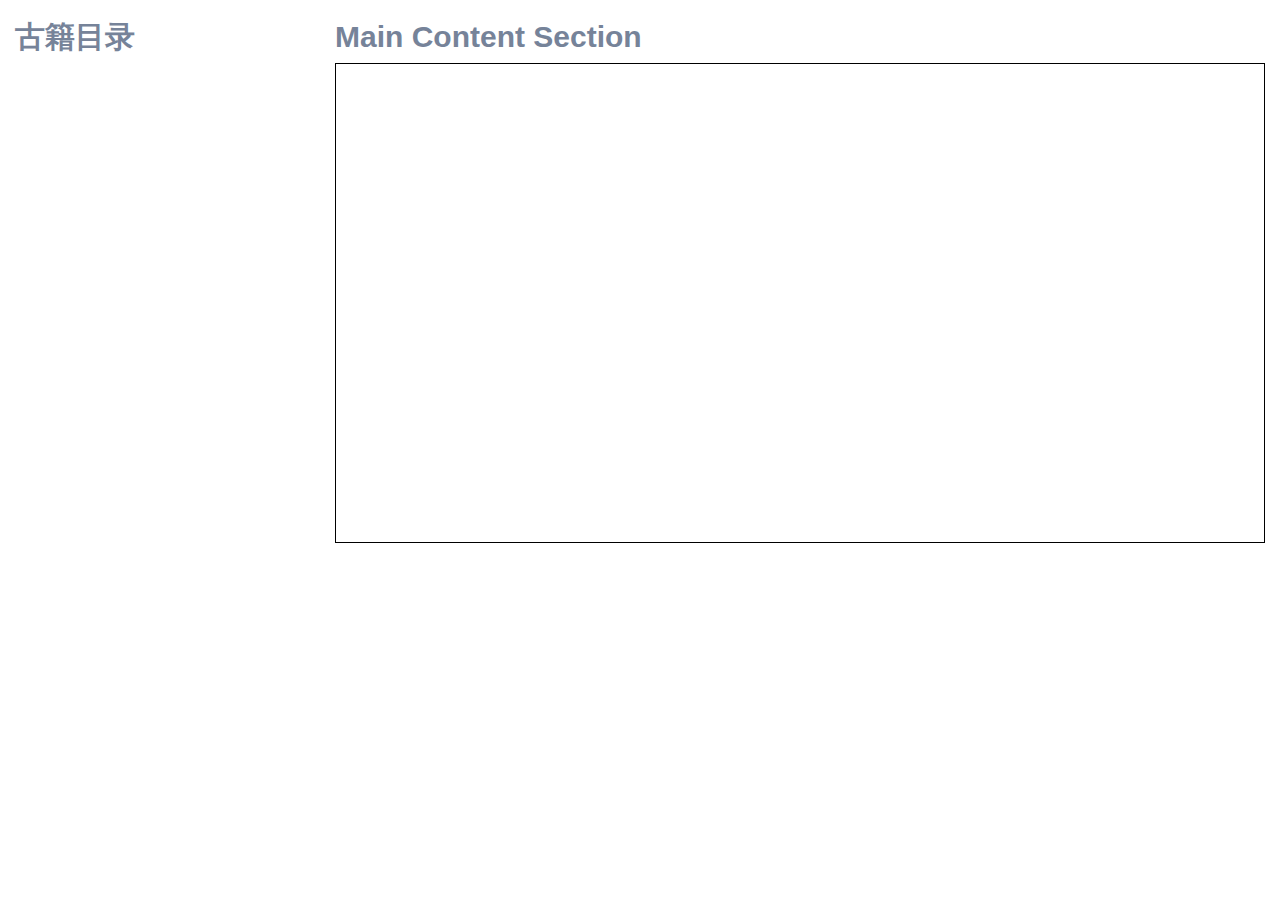
==== src/main/resources/META-INF/resources/reader.html @ 664ab141 "init" ====
<!DOCTYPE html PUBLIC "-//W3C//DTD XHTML 1.0 Transitional//EN"
        "http://www.w3.org/TR/xhtml1/DTD/xhtml1-transitional.dtd">
<html xmlns="http://www.w3.org/1999/xhtml">
<head>
    <meta http-equiv="Content-Type" content="text/html; charset=utf-8"/>
    <meta name="Author" contect="http://www.webqin.net">
    <title>中医</title>
    <link type="text/css" href="css/css.css" rel="stylesheet"/>
    <link rel="stylesheet" href="css/font-awesome.min.css">
    <link href="css/bootstrap.min.css" rel="stylesheet">
    <link href="css/plugins/sweetalert/sweetalert.css" rel="stylesheet">
    <link href="css/plugins/treeview/bootstrap-treeview.css" rel="stylesheet">
    <script src="js/jquery.min.js"></script>
    <script src="js/bootstrap.min.js"></script>
    <script src="js/plugins/sweetalert/sweetalert.min.js"></script>
    <script src="js/plugins/treeview/bootstrap-treeview.js"></script>
    <script type="text/javascript" src="js/js.js"></script>
    <style type="text/css">
        #frameContent{
            /*width:500px;                                      !*调整显示区的宽*!*/
            height:480px;                                     /*调整显示区的高*/
            font-size:14px;
            line-height:20px;
            border:1px solid #000000;
            overflow-pageINdex:hidden;
            overflow-y:hidden;
            word-break:break-all;
        }
        a{
            font-size:12px;
            color:#000000;
            text-decoration:underline;
        }
        a:hover{
            font-size:12px;
            color:#CC0000;
            text-decoration:underline;
        }
    </style>
</head>

<body>
<div class="row-fluid">

    <div class="col-md-3">
        <h2>古籍目录</h2>
        <div id="tree"></div>
    </div>
    <div class="col-md-9">
        <h2 id="desc">Main Content Section</h2>

        <div id="pages" style="font-size:12px;"></div>
        <div id="frameContent"></div>

    </div>
</div>
</body>
<script src="js/common.js"></script>
<script src="reader.js"></script>
</html>
---- src/main/resources/META-INF/resources/css/css.css ----
@charset "utf-8";
/* CSS Document */
html, body, div, span, applet, object, iframe, h1, h2, h3, h4, h5, h6, p, blockquote, pre, a, abbr, acronym, address, big, cite, code, del, dfn, em, img, ins, kbd, q, s, samp, small, strike, strong, sub, sup, tt, var, b, u, i, center, dl, dt, dd, ol, ul, li, fieldset, form, label, legend, table, caption, tbody, tfoot, thead, tr, th, td, article, aside, canvas, details, embed, figure, figcaption, footer, header, hgroup, menu, nav, output, ruby, section, summary, time, mark, audio, video, select{margin: 0;padding: 0;border: 0;}
table{ border-collapse:collapse;}
body{font-size:12px;color:#333; font-family:"微软雅黑"; overflow-x:hidden;}
.bodybg{ background:url(../images/bodybg.jpg) right 160px no-repeat;}
img,a{border:0; text-decoration:none;}
ol, ul {list-style: none; }
.clears{ clear:both;}
a{color:#333;-webkit-transition: all .3s ease-out;-moz-transition: all .3s ease-out;transition: all .3s ease-out;}
a:hover{color:#F00;-webkit-transition: all .3s ease-out;-moz-transition: all .3s ease-out;transition: all .3s ease-out;}
.width1000{width:1000px;margin:0 auto;}
.fl{float:left;}
.fr{float:right;}
.red{color:#eb2424;}
.height1{height:7px;}
.height2{ height:30px;}
.height3{ height:20px;}
.font14{ font-size:14px;}
.font12{ font-size:12px;}
.alignLeft{ text-align:left;}
.alignCenter{ text-align:center;}
.alignRight{ text-align:right;}
.green{color:#7ABD54;}
.orange{color:#f60;}
.hui{color:#999;}
.purple{color:#642488;}

/*header*/
.headerbg{ width:100%; background:#030406 url(../images/1920-900.jpg) center bottom no-repeat; position:relative;}
.headPosition{ position:absolute;width:100%;height:945px; left:0; bottom:0;}
.headBox{width:1440px; height:945px; position:relative;margin:0 auto; text-align:center;}
.headBox a{ color:#fff;font-size:24px; display:none; }
.headBox div{ text-shadow:2px 2px 5px #000; cursor:pointer;}


/*logo*/
.logo{width:215px; height:80px;padding:30px 0 0 100px; float:left;}
.logo img{width:215px; height:80px;}

/*nav*/
.navFixed{position:fixed; _position:absolute; right:0;top:0; z-index:99; }
.navFixed .nav{float:right;width:387px;padding:15px 0 0 0; overflow:hidden;}
.navFixed .nav.navanimate ul{right:0;-webkit-transition: all .3s ease-out;-moz-transition: all .3s ease-out;transition: all .3s ease-out;}
.navFixed .nav ul{ position:relative;right:-387px;-webkit-transition: all .3s ease-out;-moz-transition: all .3s ease-out;transition: all .3s ease-out;}
.navFixed .nav li{ float:left; text-align:center;width:74px;}
.navFixed .nav li span{ display:inline-block;width:28px; height:33px; line-height:33px;font-size:18px;color:#c20000; font-family:"Times New Roman";}
.navFixed .nav li strong{ display:block;height:35px;line-height:35px;color:#fff; font-weight:400;font-size:14px;}
.navFixed .nav li a:hover span,.nav li.active a span{color:#72d8f6; font-size:18px;}

.navFixed .navClick{float:right;width:37px; height:35px;margin:30px 20px 0 20px; cursor:pointer; background:url(../images/navClick.png) center center no-repeat;-webkit-transition: all .3s ease-out;-moz-transition: all .3s ease-out;transition: all .3s ease-out; -moz-border-radius: 5px; -webkit-border-radius: 5px;border-radius:5px;}
.navFixed .navClick.navClickHover{ background:none;background:url(../images/navClick2.png) center center no-repeat;-webkit-transition: all .3s ease-out;-moz-transition: all .3s ease-out;transition: all .3s ease-out;}

/*hdtx1*/
.headText{ width:100%;text-align:center;color:#FFF; height:180px; position:absolute;bottom:320px;}
.hdtx1{ font-size:36px;text-transform:Uppercase; position:relative;bottom:-50px; opacity:0;text-shadow:5px 2px 6px #000;}
.hdtx2{ font-size:21px;margin:20px 0;position:relative;bottom:-50px; opacity:0;text-shadow:5px 2px 6px #000;}
.hdtx3 a{ display:block;width:117px; height:36px; line-height:36px;color:#fff; font-size:14px; font-family:"Times New Roman"; font-weight:bold;text-transform:Uppercase;border:#fff 2px solid;margin:10px auto;margin-top:20px;}
.hdtx3 a:hover{border:#87b672 2px solid; background:#87b672;color:#fff;}

/*title*/
.title{padding:25px 0; text-align:center;}
.time-axis{width:982px;margin:0 auto; min-height:767px; background:url(../images/zhouxian.png) center top repeat-y;}
.time-axis1{width:982px;margin:0 auto; min-height:767px; background:url(../images/zhouxian1.png) center top repeat-y;}
.time-axis2{width:982px;margin:0 auto; min-height:767px; background:url(../images/zhouxian2.png) center top repeat-y;}
.time-axis3{width:982px;margin:0 auto; min-height:767px; background:url(../images/zhouxian3.png) center top repeat-y;}
.backTop{ width:42px; height:42px; position:absolute;right:50px;bottom:50px; z-index:99;}
.backTop:hover{ opacity:0.6;}

/*新闻 时间轴*/
/*newlist*/
.newbg{ background:#E5E5E5 url(../images/newbg.jpg) center center no-repeat;}
.newlist{ float:left;width:485px; position:relative;margin:20px 0;}
.newbox{ width:310px;}
.newlist .zhou{ position:absolute;right:-10px;top:5px;}
.newlist time{ font-size:16px;color:#c31010; display:block; text-align:right; height:20px; line-height:20px;}
.newlist .newText{ position:relative; font-size:14px; line-height:25px;min-height:50px;}
.newlist .newText .more{ position:absolute;right:0;bottom:3px;}
.newlist .newText .more:hover{ opacity:0.5;}
.newlist.newlist2 .newbox{ float:right;}
.newlist.newlist2{margin:60px 0;}
.newlist.newlist2 .zhou{ position:absolute;right:355px;top:5px;}
.newlist.newlist2 time{ text-align:left;}
.newImgVideo{width:310px;height:173px;margin:5px 0 0 0;}
.newWenzi{padding:10px; background:#fff; font-size:14px;color:#333; line-height:23px;}
.newMore{ height:52px; text-align:center;}
.newMore a{ display:block;width:52px; height:52px; background:url(../images/newmore.png);margin:0 auto;}

/*systemimg 系统集成*/
.systemimg{width:810px; margin:20px auto;}
.systemimg li{ float:left;width:135px; height:135px;margin:0;padding:0; position:relative; z-index:-9; }
.systemimg li.systempos{position:relative; z-index:9;}
.systemimg li img{ position:absolute;width:135px; height:135px;left:0;bottom:0; z-index:10;-webkit-transition: all .3s ease-out;-moz-transition: all .3s ease-out;transition: all .3s ease-out; cursor:pointer;}
.systemimg li:hover{ z-index:10;}
.systemimg li:hover img{width:160px; height:160px; z-index:11;-webkit-transition: all .6s ease-out;-moz-transition: all .3s ease-out;transition: all .3s ease-out;}
.sysMore{ display:block;width:80px; height:20px; text-align:center;line-height:20px; background:#ed6f4a;color:#fff; font-size:12px;-moz-border-radius: 10px; -webkit-border-radius: 10px;border-radius:10px; float:right;margin:10px 0 0 0;}
.sysMore:hover{ background:#f00;color:#fff;}

/*systemBox*/
.systemlist{ display:none;}
.systemBox{width:770px; height:330px;margin:30px auto;}

/* 焦点图 */
.focus{width:517px;height:300px;position:relative; float:left;}
.f426x240{width:517px;height:300px;overflow:hidden;}
.f426x240 img{width:517px;height:300px;}

.rslides{width:100%;position:relative;list-style:none;padding:0}
.rslides_nav{height:51px;width:31px;position:absolute;-webkit-tap-highlight-color:rgba(0,0,0,0);top:50%;left:0;opacity:0.5;text-indent:-9999px;overflow:hidden;text-decoration:none;background:url(../images/i.png) no-repeat 0 -560px;margin-top:-28px;}
.rslides_nav:active{opacity:1.0}
.rslides_nav.next{left:auto;background-position:-31px -560px;right:0}
.rslides_tabs{margin:12px auto;clear:both;text-align:center; display:none;}
.rslides_tabs li{display:inline;float:none;_float:left;*float:left;margin-right:5px}
.rslides_tabs a{text-indent:-9999px;overflow:hidden;-webkit-border-radius:15px;-moz-border-radius:15px;border-radius:15px;background:rgba(0,0,0, .2);background:#DDD;display:inline-block;_display:block;*display:block;width:9px;height:9px}
.rslides_tabs .rslides_here a{background:rgba(0,0,0, .6);background:#390}
.systemText{padding:10px;width:233px;height:280px; overflow-y:scroll; background:#ffb61e; font-size:14px;color:#fff; text-shadow:1px 1px 5px #000;}
.sysxuan{width:800px; margin:10px auto;}
.sysxuan .fl{width:33.33%;}
.sysxuan a{ opacity:0.5;}
.sysxuan a:hover{ opacity:1;}

/*关于媒体*/
.mediaBg{ background:#2b2b2b;}
.midia{width:784px; height:564px;background:url(../images/xianshiping.jpg) left top no-repeat;margin:0 auto;padding:18px 0 0 18px; position:relative;bottom:60px;}
.midia .midiabox{width:756px;}
.midia .midiabox li{float:left;margin:10px 0 0 10px;-webkit-transition: all .6s ease-out;-moz-transition: all .3s ease-out;transition: all .3s ease-out;}
.box1{width:242px; height:113px; background:#0192D5;}
.box2{width:116px; height:113px; background:#00c291}
.midia .midiabox li:hover{ background:#f60;-webkit-transition: all .6s ease-out;-moz-transition: all .3s ease-out;transition: all .3s ease-out;}
.midialist{ display:none;}
.midiaLeft{float:left;width:490px; height:337px; background:#0195d9;margin:10px 0 0 10px;}
.midiaRight{float:left;width:223px;height:317px; overflow-y:scroll;margin:10px 0 0 15px;background:#00abb9; font-size:14px; line-height:20px;padding:10px;color:#fff;}
.medBack{ height:20px; text-align:right;}
.medBack a{ display:inline-block;width:80px; height:20px; background:#019DE5; text-align:center; line-height:20px;color:#fff;margin:10px 27px 0 0;-moz-border-radius: 10px; -webkit-border-radius: 10px;border-radius:10px;}
.medBack a:hover{ background:#f60;}

/*产品系列*/
.product{width:946px;margin:0 auto;}
.protop{}
.protop .fl{width:219px;}
.prosmimg{width:219px; height:159px; position:relative;margin-bottom:20px;}
.prosmimg img{width:219px; height:159px;-moz-border-radius: 28px; -webkit-border-radius: 28px;border-radius:28px; overflow:hidden;}
.prosmimg .prosmbg{ position:absolute;left:0;top:0;width:100%; height:159px; background:url(../images/prosmbg.png) center center; z-index:9; cursor:pointer; display:none;}
.prosmimg:hover .prosmbg{ display:block;}
.proBigImg{ float:left;width:462px; height:335px; background:#28a55d;color:#fff;margin-left:23px;-moz-border-radius: 28px; -webkit-border-radius: 28px;border-radius:28px; overflow:hidden; position:relative;}
.proBigImg img{width:462px; height:335px; display:none;}
.proname{ position:absolute;width:442px; height:26px; line-height:26px;padding:0 10px; left:0;bottom:10px; font-size:14px;}
.proname .proMore{ float:right;width:86px; height:23px;-moz-border-radius: 10px; -webkit-border-radius: 10px;border-radius:10px; background:#fff;color:#28a55d; font-size:12px; text-align:center; line-height:23px;}
.proname .proMore:hover{ background:#007833; color:#fff;}
.protop .fr{width:219px;}
.probottom .prosmimg{float:left;margin-right:23px;}
.jishu{width:219px; height:159px; background:#eceeed url(../images/jishu.png) center center no-repeat;-moz-border-radius: 28px; -webkit-border-radius: 28px;border-radius:28px;}
.jishu:hover{background:#ddd url(../images/jishu.png) center center no-repeat;}
.proMore2{padding:10px 0;}
.proMore2 a{ display:block;width:85px; height:25px; text-align:center; line-height:25px;border:#3FAF6F 1px solid;-moz-border-radius: 2px; -webkit-border-radius: 2px;border-radius:2px;margin:0 auto;color:#3FAF6F;}
.proMore2 a:hover,.proMore3:hover{ background:#3FAF6F;color:#fff;}

#productboxs .rslides_nav{height:50px;width:50px;position:absolute;-webkit-tap-highlight-color:rgba(0,0,0,0);top:370px;left:590px;opacity:0.5;text-indent:-9999px;overflow:hidden;text-decoration:none;background:url(../images/protop.png) no-repeat center center;margin-top:-28px;margin:0;padding:0; opacity:0.5;}
#productboxs .rslides_nav.next{background:url(../images/prodown.png) no-repeat center center; position:absolute;top:410px;margin:0;padding:0;}
#productboxs .rslides_nav:hover{ opacity:1;}


/*产品详情*/
.proinfo{width:980px; margin:10px auto; position:relative; display:none;}
.prodta{}
.proleft{ position:absolute; top:45%;left:-100px; cursor:pointer;}
.proright{ position:absolute; top:45%;right:-100px; cursor:pointer;}
.proinfo .focus{width:650px;height:460px;position:relative; float:left;}
.proinfo .f426x240{width:650px;height:460px;overflow:hidden;}
.proinfo .f426x240 img{width:650px;height:460px;}
.proinfo .rslides_nav{left:570px;top:400px;margin:0;}
.proinfo .rslides_nav.next{left:auto;background-position:-31px -560px;right:10px}

.proRight{float:right;width:310px;padding:25px 0; height:410px; position:relative;}
.proRight h3{ font-size:14px;color:#999;height:30px; line-height:30px; font-weight:400;margin:20px 0 0 0;}
.proRight p{font-size:15px;color:#333;}
.proMore3{display:block;width:85px; height:25px; text-align:center; line-height:25px;border:#3FAF6F 1px solid;-moz-border-radius: 2px; -webkit-border-radius: 2px;border-radius:2px;margin:10px 0 0 0; position:absolute; left:0;bottom:0;color:#3FAF6F;}
.rslides_nav{height:51px;width:31px;position:absolute;-webkit-tap-highlight-color:rgba(0,0,0,0);top:50%;left:0;opacity:0.5;text-indent:-9999px;overflow:hidden;text-decoration:none;background:url(../images/i.png) no-repeat 0 -560px;margin-top:-28px;}
.rslides_nav:active{opacity:1.0}
.rslides_nav.next{left:auto;background-position:-31px -560px;right:0}


/*Technology 技术支持*/
.Technology{display:none;}
.techBox{width:620px;margin:20px auto;border:#ccc 1px solid; box-shadow:0 0 8px #999; overflow:hidden;-moz-border-radius: 10px; -webkit-border-radius: 10px;border-radius:10px; }
.techTop{height:55px;border-bottom:#ccc 1px solid;}
.techLeft{float:left;width:55px;border-right:#ccc 1px solid; }
.techRight{float:right;width:55px;border-left:#ccc 1px solid; }
.techLeft a{ display:block;width:55px;height:55px; background:url(../images/tleft.png) center center no-repeat;}
.techRight a{display:block;width:55px;height:55px; background:url(../images/rleft.png) center center no-repeat;}
.techTop h3{width:506px; text-align:center; line-height:55px; float:left;font-size:18px; font-weight:400;}
.techTop a:hover{ opacity:0.5;}
.techList li{padding-left:60px;height:45px; line-height:45px; font-size:15px; background:url(../images/dingzi.png) 15px center no-repeat;border-bottom:#ccc 1px solid; position:relative;}
.techList li a{width:60px; height:60px; position:absolute;right:0;top:-5px; background:url(../images/download.png) center center no-repeat;}
.techList li a:hover{ opacity:0.5;}
.Technology .proMore2{width:620px;margin:10px auto; height:27px;}
.Technology .proMore2 a{ float:right;}

/*方案体现*/
#s1{}
.planeq{width:100%;height:45px;margin:25px 0; background:url(../images/planeqbg.png) left bottom repeat-x; text-align:center;}
.planeq a{color:#797979; font-size:14px; display:inline-block;padding:0 30px; height:45px; line-height:25px; position:relative;top:5px;}
.planeq a:hover,.planeq a.planCur{color:#e4bd0b; background:url(../images/dian.png) center bottom no-repeat;-webkit-transition: all 0s ease-out;-moz-transition: all 0s ease-out;transition: all 0s ease-out;}

.scrolllist a.abtn{display:block;height:41px;width:42px; position:absolute; top:140px;}
.scrolllist a.aleft{left:-84px;}
.scrolllist a.agrayleft{cursor:default; opacity:0.5;}
.scrolllist a.aright{right:-84px;}
.scrolllist a.agrayright{cursor:default; opacity:0.5;}
.scrolllist{width:927px;height:291px;margin:0 auto; position:relative;}
.scrolllist .imglist_w{width:927px;height:291px;overflow:hidden;float:left;position:relative;margin:25px 0 0 0;/*必要元素*/}
.scrolllist .imglist_w ul{width:20000px;position:absolute;left:0px;top:0px;}
.scrolllist .imglist_w li{width:264px;float:left;height:272px;padding:5px;border:#DBDBDB 1px solid; position:relative;background:#fff;margin-right:50px;}
.scrolllist .imglist_w li .xiajian{width:12px; height:6px;position:absolute;left:135px;bottom:-7px;}
.scrolllist .imglist_w li img{width:264px;height:202px;}
.scrolllist .imglist_w li a{color:#3366cc;text-decoration:none;float:left;}
.scrolllist .imglist_w li a:hover img{filter:alpha(opacity=86);-moz-opacity:0.86;opacity:0.86;}
.scrolllist .imglist_w li h3{padding:25px 0 0 0; font-size:15px; font-weight:400 ; text-align:center;}
.planimg{width:264px; height:202px; position:relative;}
.planzhezhao{ position:absolute;left:0;top:0;width:100%; height:100%; background:url(../images/case_cur.png) center center; cursor:pointer; display:none;}
.scrolllist .imglist_w li:hover .planzhezhao{ display:block;}
.planlist{ display:none;}
.planlist .sysback a{ display:inline-block;width:80px; height:20px; background:#eac009;color:#fff; font-size:14px;-moz-border-radius: 10px; -webkit-border-radius: 10px;border-radius:10px; line-height:20px; text-align:center;}

.plan-shaixuan{ display:none;}


/*关于我们*/
.aboutBg{ background:url(../images/aboutbg.jpg) center center;}
.about{width:880px;margin:20px auto; position:relative; min-height:500px;}
.aboutEq{ position:absolute;top:70px;left:-165px; background:#464343;width:90px;}
.aboutEq li{ height:49px; line-height:49px; text-align:center; font-size:18px;color:#fff; cursor:pointer;}
.aboutEq li:hover{ background:#000;}
.aboutEq li.aboutCur{ background:#642488;color:#fff;}
.aboutTitle{ font-size:26px;color:#642488; font-weight:400; text-align:center;padding:10px 0;}
.Article{ font-size:16px; line-height:30px;}
.aboutList{ display:none; min-height:640px;}

/*联系我们*/
.contactBg{ background:url(../images/contactbg.jpg) center -100px;}
.contact{width:360px;margin:10px auto; height:480px; padding-top:30px;}
.map{width:435px;}
.contTitle{height:50px; line-height:50px; color:#eb2424; font-size:18px; font-weight:400;margin-bottom:10px;}
.icon{margin:45px 0 0 0}
.icon li{ height:30px; line-height:30px;color:#fff; font-size:14px;padding-left:35px;}
.icon1{ background:url(../images/icon1.png) 5px center no-repeat;}
.icon2{ background:url(../images/icon2.png) 5px center no-repeat;}
.icon3{ background:url(../images/icon3.png) 5px center no-repeat;}
.erweima{width:230px;margin-left:76px;}
.wwq{margin:43px 0 0 0;}
.wwq li{ height:32px; line-height:32px;padding-left:43px;color:#fff; font-size:16px;margin-bottom:12px;}
.w1{ background:url(../images/weixin.jpg) left center no-repeat;}
.w2{ background:url(../images/weibo.jpg) left center no-repeat;}
.w3{ background:url(../images/qq.jpg) left center no-repeat;}
.messages{width:360px;}
.messages input,.messages textarea{margin:0;padding:0;border:0; background:#fff;padding-left:10px;margin-bottom:12px;width:350px; height:30px; font-size:14px; font-family:"微软雅黑";}
.messages textarea{height:90px;padding:10px 0 0 10px;}
.messSub{ text-align:right;}
.messSub input{width:70px; height:30px;padding:0; background:#eb2424;color:#fff;font-size:14px; text-align:center; cursor:pointer;}
.messSub input:hover{ opacity:0.5;}
.phone{padding-left:45px; height:45px; background:url(../images/phone.png) left center no-repeat;margin:5px 0 20px 0;}
.phone strong{ font-size:25px; font-weight:400; height:25px; line-height:25px;}
.phone span{ display:block;font-size:12px;color:#999;}
.ser{padding-left:45px; height:45px; background:url(../images/mess.png) left center no-repeat;}
.ser strong{ font-size:20px; font-weight:400; height:25px; line-height:25px;}
.ser span{ display:block;font-size:12px;color:#999;}

/*footer*/
.footer{ text-align:center;width:100%;height:80px; background:#232323;color:#fff; line-height:80px; font-size:14px; position:absolute;left:0;bottom:0;}

		.form{
			float: none;
			margin: auto;
			text-align: left;
			width: 360px;
		}
		.form .group{
			padding: 1px 0;
    		border: 0px solid #d5d5d5;
    		border-radius: 3px;
		}
		.form .group .group-ipt{
			position: relative;
    		margin: 0;
    		overflow: hidden;
		}
		.form .group .group-ipt input{
			padding: 1.6em .8em;
    		width: 100%;
    		box-sizing: border-box;
    		border: 0;
    		border-radius: 0;
    		box-shadow: none;
    		font-family: 'Microsoft Yahei';
    		color: #666;
    		position: relative;
		}
		#password,#verify,#user,#password1{
			border-top: 1px solid #e8e8e8;
		}
		.imgcode{
			width: 95px;
			position: absolute;
			right: 0;
			top: 2px;
			cursor: pointer;
			height: 40px;
		}
		.button{
			margin-top:18px; 
		}
		#button{
			width: 100%;
			background: #0f88eb;
    		box-shadow: none;
    		border: 0;
    		border-radius: 3px;
    		line-height: 41px;
    		color: #fff;
    		display: block;
    		font-size: 15px;
    		cursor: pointer;
    		font-family: 'Microsoft Yahei';
		}
---- src/main/resources/META-INF/resources/css/plugins/sweetalert/sweetalert.css ----
body.stop-scrolling {
  height: 100%;
  overflow: hidden; }

.sweet-overlay {
  background-color: black;
  /* IE8 */
  -ms-filter: "progid:DXImageTransform.Microsoft.Alpha(Opacity=40)";
  /* IE8 */
  background-color: rgba(0, 0, 0, 0.4);
  position: fixed;
  left: 0;
  right: 0;
  top: 0;
  bottom: 0;
  display: none;
  z-index: 10000; }

.sweet-alert {
  background-color: white;
  font-family: 'Open Sans', 'Helvetica Neue', Helvetica, Arial, sans-serif;
  width: 478px;
  padding: 17px;
  border-radius: 5px;
  text-align: center;
  position: fixed;
  left: 50%;
  top: 50%;
  margin-left: -256px;
  margin-top: -200px;
  overflow: hidden;
  display: none;
  z-index: 99999; }
  @media all and (max-width: 540px) {
    .sweet-alert {
      width: auto;
      margin-left: 0;
      margin-right: 0;
      left: 15px;
      right: 15px; } }
  .sweet-alert h2 {
    color: #575757;
    font-size: 30px;
    text-align: center;
    font-weight: 600;
    text-transform: none;
    position: relative;
    margin: 25px 0;
    padding: 0;
    line-height: 40px;
    display: block; }
  .sweet-alert p {
    color: #797979;
    font-size: 16px;
    text-align: center;
    font-weight: 300;
    position: relative;
    text-align: inherit;
    float: none;
    margin: 0;
    padding: 0;
    line-height: normal; }
  .sweet-alert fieldset {
    border: none;
    position: relative; }
  .sweet-alert .sa-error-container {
    background-color: #f1f1f1;
    margin-left: -17px;
    margin-right: -17px;
    overflow: hidden;
    padding: 0 10px;
    max-height: 0;
    webkit-transition: padding 0.15s, max-height 0.15s;
    transition: padding 0.15s, max-height 0.15s; }
    .sweet-alert .sa-error-container.show {
      padding: 10px 0;
      max-height: 100px;
      webkit-transition: padding 0.2s, max-height 0.2s;
      transition: padding 0.25s, max-height 0.25s; }
    .sweet-alert .sa-error-container .icon {
      display: inline-block;
      width: 24px;
      height: 24px;
      border-radius: 50%;
      background-color: #ea7d7d;
      color: white;
      line-height: 24px;
      text-align: center;
      margin-right: 3px; }
    .sweet-alert .sa-error-container p {
      display: inline-block; }
  .sweet-alert .sa-input-error {
    position: absolute;
    top: 29px;
    right: 26px;
    width: 20px;
    height: 20px;
    opacity: 0;
    -webkit-transform: scale(0.5);
    transform: scale(0.5);
    -webkit-transform-origin: 50% 50%;
    transform-origin: 50% 50%;
    -webkit-transition: all 0.1s;
    transition: all 0.1s; }
    .sweet-alert .sa-input-error::before, .sweet-alert .sa-input-error::after {
      content: "";
      width: 20px;
      height: 6px;
      background-color: #f06e57;
      border-radius: 3px;
      position: absolute;
      top: 50%;
      margin-top: -4px;
      left: 50%;
      margin-left: -9px; }
    .sweet-alert .sa-input-error::before {
      -webkit-transform: rotate(-45deg);
      transform: rotate(-45deg); }
    .sweet-alert .sa-input-error::after {
      -webkit-transform: rotate(45deg);
      transform: rotate(45deg); }
    .sweet-alert .sa-input-error.show {
      opacity: 1;
      -webkit-transform: scale(1);
      transform: scale(1); }
  .sweet-alert input {
    width: 100%;
    box-sizing: border-box;
    border-radius: 3px;
    border: 1px solid #d7d7d7;
    height: 43px;
    margin-top: 10px;
    margin-bottom: 17px;
    font-size: 18px;
    box-shadow: inset 0px 1px 1px rgba(0, 0, 0, 0.06);
    padding: 0 12px;
    display: none;
    -webkit-transition: all 0.3s;
    transition: all 0.3s; }
    .sweet-alert input:focus {
      outline: none;
      box-shadow: 0px 0px 3px #c4e6f5;
      border: 1px solid #b4dbed; }
      .sweet-alert input:focus::-moz-placeholder {
        transition: opacity 0.3s 0.03s ease;
        opacity: 0.5; }
      .sweet-alert input:focus:-ms-input-placeholder {
        transition: opacity 0.3s 0.03s ease;
        opacity: 0.5; }
      .sweet-alert input:focus::-webkit-input-placeholder {
        transition: opacity 0.3s 0.03s ease;
        opacity: 0.5; }
    .sweet-alert input::-moz-placeholder {
      color: #bdbdbd; }
    .sweet-alert input:-ms-input-placeholder {
      color: #bdbdbd; }
    .sweet-alert input::-webkit-input-placeholder {
      color: #bdbdbd; }
  .sweet-alert.show-input input {
    display: block; }
  .sweet-alert button {
    background-color: #AEDEF4;
    color: white;
    border: none;
    box-shadow: none;
    font-size: 17px;
    font-weight: 500;
    -webkit-border-radius: 4px;
    border-radius: 5px;
    padding: 10px 32px;
    margin: 26px 5px 0 5px;
    cursor: pointer; }
    .sweet-alert button:focus {
      outline: none;
      box-shadow: 0 0 2px rgba(128, 179, 235, 0.5), inset 0 0 0 1px rgba(0, 0, 0, 0.05); }
    .sweet-alert button:hover {
      background-color: #a1d9f2; }
    .sweet-alert button:active {
      background-color: #81ccee; }
    .sweet-alert button.cancel {
      background-color: #D0D0D0; }
      .sweet-alert button.cancel:hover {
        background-color: #c8c8c8; }
      .sweet-alert button.cancel:active {
        background-color: #b6b6b6; }
      .sweet-alert button.cancel:focus {
        box-shadow: rgba(197, 205, 211, 0.8) 0px 0px 2px, rgba(0, 0, 0, 0.0470588) 0px 0px 0px 1px inset !important; }
    .sweet-alert button::-moz-focus-inner {
      border: 0; }
  .sweet-alert[data-has-cancel-button=false] button {
    box-shadow: none !important; }
  .sweet-alert[data-has-confirm-button=false][data-has-cancel-button=false] {
    padding-bottom: 40px; }
  .sweet-alert .sa-icon {
    width: 80px;
    height: 80px;
    border: 4px solid gray;
    -webkit-border-radius: 40px;
    border-radius: 40px;
    border-radius: 50%;
    margin: 20px auto;
    padding: 0;
    position: relative;
    box-sizing: content-box; }
    .sweet-alert .sa-icon.sa-error {
      border-color: #F27474; }
      .sweet-alert .sa-icon.sa-error .sa-x-mark {
        position: relative;
        display: block; }
      .sweet-alert .sa-icon.sa-error .sa-line {
        position: absolute;
        height: 5px;
        width: 47px;
        background-color: #F27474;
        display: block;
        top: 37px;
        border-radius: 2px; }
        .sweet-alert .sa-icon.sa-error .sa-line.sa-left {
          -webkit-transform: rotate(45deg);
          transform: rotate(45deg);
          left: 17px; }
        .sweet-alert .sa-icon.sa-error .sa-line.sa-right {
          -webkit-transform: rotate(-45deg);
          transform: rotate(-45deg);
          right: 16px; }
    .sweet-alert .sa-icon.sa-warning {
      border-color: #F8BB86; }
      .sweet-alert .sa-icon.sa-warning .sa-body {
        position: absolute;
        width: 5px;
        height: 47px;
        left: 50%;
        top: 10px;
        -webkit-border-radius: 2px;
        border-radius: 2px;
        margin-left: -2px;
        background-color: #F8BB86; }
      .sweet-alert .sa-icon.sa-warning .sa-dot {
        position: absolute;
        width: 7px;
        height: 7px;
        -webkit-border-radius: 50%;
        border-radius: 50%;
        margin-left: -3px;
        left: 50%;
        bottom: 10px;
        background-color: #F8BB86; }
    .sweet-alert .sa-icon.sa-info {
      border-color: #C9DAE1; }
      .sweet-alert .sa-icon.sa-info::before {
        content: "";
        position: absolute;
        width: 5px;
        height: 29px;
        left: 50%;
        bottom: 17px;
        border-radius: 2px;
        margin-left: -2px;
        background-color: #C9DAE1; }
      .sweet-alert .sa-icon.sa-info::after {
        content: "";
        position: absolute;
        width: 7px;
        height: 7px;
        border-radius: 50%;
        margin-left: -3px;
        top: 19px;
        background-color: #C9DAE1; }
    .sweet-alert .sa-icon.sa-success {
      border-color: #A5DC86; }
      .sweet-alert .sa-icon.sa-success::before, .sweet-alert .sa-icon.sa-success::after {
        content: '';
        -webkit-border-radius: 40px;
        border-radius: 40px;
        border-radius: 50%;
        position: absolute;
        width: 60px;
        height: 120px;
        background: white;
        -webkit-transform: rotate(45deg);
        transform: rotate(45deg); }
      .sweet-alert .sa-icon.sa-success::before {
        -webkit-border-radius: 120px 0 0 120px;
        border-radius: 120px 0 0 120px;
        top: -7px;
        left: -33px;
        -webkit-transform: rotate(-45deg);
        transform: rotate(-45deg);
        -webkit-transform-origin: 60px 60px;
        transform-origin: 60px 60px; }
      .sweet-alert .sa-icon.sa-success::after {
        -webkit-border-radius: 0 120px 120px 0;
        border-radius: 0 120px 120px 0;
        top: -11px;
        left: 30px;
        -webkit-transform: rotate(-45deg);
        transform: rotate(-45deg);
        -webkit-transform-origin: 0px 60px;
        transform-origin: 0px 60px; }
      .sweet-alert .sa-icon.sa-success .sa-placeholder {
        width: 80px;
        height: 80px;
        border: 4px solid rgba(165, 220, 134, 0.2);
        -webkit-border-radius: 40px;
        border-radius: 40px;
        border-radius: 50%;
        box-sizing: content-box;
        position: absolute;
        left: -4px;
        top: -4px;
        z-index: 2; }
      .sweet-alert .sa-icon.sa-success .sa-fix {
        width: 5px;
        height: 90px;
        background-color: white;
        position: absolute;
        left: 28px;
        top: 8px;
        z-index: 1;
        -webkit-transform: rotate(-45deg);
        transform: rotate(-45deg); }
      .sweet-alert .sa-icon.sa-success .sa-line {
        height: 5px;
        background-color: #A5DC86;
        display: block;
        border-radius: 2px;
        position: absolute;
        z-index: 2; }
        .sweet-alert .sa-icon.sa-success .sa-line.sa-tip {
          width: 25px;
          left: 14px;
          top: 46px;
          -webkit-transform: rotate(45deg);
          transform: rotate(45deg); }
        .sweet-alert .sa-icon.sa-success .sa-line.sa-long {
          width: 47px;
          right: 8px;
          top: 38px;
          -webkit-transform: rotate(-45deg);
          transform: rotate(-45deg); }
    .sweet-alert .sa-icon.sa-custom {
      background-size: contain;
      border-radius: 0;
      border: none;
      background-position: center center;
      background-repeat: no-repeat; }

/*
 * Animations
 */
@-webkit-keyframes showSweetAlert {
  0% {
    transform: scale(0.7);
    -webkit-transform: scale(0.7); }
  45% {
    transform: scale(1.05);
    -webkit-transform: scale(1.05); }
  80% {
    transform: scale(0.95);
    -webkit-transform: scale(0.95); }
  100% {
    transform: scale(1);
    -webkit-transform: scale(1); } }

@keyframes showSweetAlert {
  0% {
    transform: scale(0.7);
    -webkit-transform: scale(0.7); }
  45% {
    transform: scale(1.05);
    -webkit-transform: scale(1.05); }
  80% {
    transform: scale(0.95);
    -webkit-transform: scale(0.95); }
  100% {
    transform: scale(1);
    -webkit-transform: scale(1); } }

@-webkit-keyframes hideSweetAlert {
  0% {
    transform: scale(1);
    -webkit-transform: scale(1); }
  100% {
    transform: scale(0.5);
    -webkit-transform: scale(0.5); } }

@keyframes hideSweetAlert {
  0% {
    transform: scale(1);
    -webkit-transform: scale(1); }
  100% {
    transform: scale(0.5);
    -webkit-transform: scale(0.5); } }

@-webkit-keyframes slideFromTop {
  0% {
    top: 0%; }
  100% {
    top: 50%; } }

@keyframes slideFromTop {
  0% {
    top: 0%; }
  100% {
    top: 50%; } }

@-webkit-keyframes slideToTop {
  0% {
    top: 50%; }
  100% {
    top: 0%; } }

@keyframes slideToTop {
  0% {
    top: 50%; }
  100% {
    top: 0%; } }

@-webkit-keyframes slideFromBottom {
  0% {
    top: 70%; }
  100% {
    top: 50%; } }

@keyframes slideFromBottom {
  0% {
    top: 70%; }
  100% {
    top: 50%; } }

@-webkit-keyframes slideToBottom {
  0% {
    top: 50%; }
  100% {
    top: 70%; } }

@keyframes slideToBottom {
  0% {
    top: 50%; }
  100% {
    top: 70%; } }

.showSweetAlert[data-animation=pop] {
  -webkit-animation: showSweetAlert 0.3s;
  animation: showSweetAlert 0.3s; }

.showSweetAlert[data-animation=none] {
  -webkit-animation: none;
  animation: none; }

.showSweetAlert[data-animation=slide-from-top] {
  -webkit-animation: slideFromTop 0.3s;
  animation: slideFromTop 0.3s; }

.showSweetAlert[data-animation=slide-from-bottom] {
  -webkit-animation: slideFromBottom 0.3s;
  animation: slideFromBottom 0.3s; }

.hideSweetAlert[data-animation=pop] {
  -webkit-animation: hideSweetAlert 0.2s;
  animation: hideSweetAlert 0.2s; }

.hideSweetAlert[data-animation=none] {
  -webkit-animation: none;
  animation: none; }

.hideSweetAlert[data-animation=slide-from-top] {
  -webkit-animation: slideToTop 0.4s;
  animation: slideToTop 0.4s; }

.hideSweetAlert[data-animation=slide-from-bottom] {
  -webkit-animation: slideToBottom 0.3s;
  animation: slideToBottom 0.3s; }

@-webkit-keyframes animateSuccessTip {
  0% {
    width: 0;
    left: 1px;
    top: 19px; }
  54% {
    width: 0;
    left: 1px;
    top: 19px; }
  70% {
    width: 50px;
    left: -8px;
    top: 37px; }
  84% {
    width: 17px;
    left: 21px;
    top: 48px; }
  100% {
    width: 25px;
    left: 14px;
    top: 45px; } }

@keyframes animateSuccessTip {
  0% {
    width: 0;
    left: 1px;
    top: 19px; }
  54% {
    width: 0;
    left: 1px;
    top: 19px; }
  70% {
    width: 50px;
    left: -8px;
    top: 37px; }
  84% {
    width: 17px;
    left: 21px;
    top: 48px; }
  100% {
    width: 25px;
    left: 14px;
    top: 45px; } }

@-webkit-keyframes animateSuccessLong {
  0% {
    width: 0;
    right: 46px;
    top: 54px; }
  65% {
    width: 0;
    right: 46px;
    top: 54px; }
  84% {
    width: 55px;
    right: 0px;
    top: 35px; }
  100% {
    width: 47px;
    right: 8px;
    top: 38px; } }

@keyframes animateSuccessLong {
  0% {
    width: 0;
    right: 46px;
    top: 54px; }
  65% {
    width: 0;
    right: 46px;
    top: 54px; }
  84% {
    width: 55px;
    right: 0px;
    top: 35px; }
  100% {
    width: 47px;
    right: 8px;
    top: 38px; } }

@-webkit-keyframes rotatePlaceholder {
  0% {
    transform: rotate(-45deg);
    -webkit-transform: rotate(-45deg); }
  5% {
    transform: rotate(-45deg);
    -webkit-transform: rotate(-45deg); }
  12% {
    transform: rotate(-405deg);
    -webkit-transform: rotate(-405deg); }
  100% {
    transform: rotate(-405deg);
    -webkit-transform: rotate(-405deg); } }

@keyframes rotatePlaceholder {
  0% {
    transform: rotate(-45deg);
    -webkit-transform: rotate(-45deg); }
  5% {
    transform: rotate(-45deg);
    -webkit-transform: rotate(-45deg); }
  12% {
    transform: rotate(-405deg);
    -webkit-transform: rotate(-405deg); }
  100% {
    transform: rotate(-405deg);
    -webkit-transform: rotate(-405deg); } }

.animateSuccessTip {
  -webkit-animation: animateSuccessTip 0.75s;
  animation: animateSuccessTip 0.75s; }

.animateSuccessLong {
  -webkit-animation: animateSuccessLong 0.75s;
  animation: animateSuccessLong 0.75s; }

.sa-icon.sa-success.animate::after {
  -webkit-animation: rotatePlaceholder 4.25s ease-in;
  animation: rotatePlaceholder 4.25s ease-in; }

@-webkit-keyframes animateErrorIcon {
  0% {
    transform: rotateX(100deg);
    -webkit-transform: rotateX(100deg);
    opacity: 0; }
  100% {
    transform: rotateX(0deg);
    -webkit-transform: rotateX(0deg);
    opacity: 1; } }

@keyframes animateErrorIcon {
  0% {
    transform: rotateX(100deg);
    -webkit-transform: rotateX(100deg);
    opacity: 0; }
  100% {
    transform: rotateX(0deg);
    -webkit-transform: rotateX(0deg);
    opacity: 1; } }

.animateErrorIcon {
  -webkit-animation: animateErrorIcon 0.5s;
  animation: animateErrorIcon 0.5s; }

@-webkit-keyframes animateXMark {
  0% {
    transform: scale(0.4);
    -webkit-transform: scale(0.4);
    margin-top: 26px;
    opacity: 0; }
  50% {
    transform: scale(0.4);
    -webkit-transform: scale(0.4);
    margin-top: 26px;
    opacity: 0; }
  80% {
    transform: scale(1.15);
    -webkit-transform: scale(1.15);
    margin-top: -6px; }
  100% {
    transform: scale(1);
    -webkit-transform: scale(1);
    margin-top: 0;
    opacity: 1; } }

@keyframes animateXMark {
  0% {
    transform: scale(0.4);
    -webkit-transform: scale(0.4);
    margin-top: 26px;
    opacity: 0; }
  50% {
    transform: scale(0.4);
    -webkit-transform: scale(0.4);
    margin-top: 26px;
    opacity: 0; }
  80% {
    transform: scale(1.15);
    -webkit-transform: scale(1.15);
    margin-top: -6px; }
  100% {
    transform: scale(1);
    -webkit-transform: scale(1);
    margin-top: 0;
    opacity: 1; } }

.animateXMark {
  -webkit-animation: animateXMark 0.5s;
  animation: animateXMark 0.5s; }

@-webkit-keyframes pulseWarning {
  0% {
    border-color: #F8D486; }
  100% {
    border-color: #F8BB86; } }

@keyframes pulseWarning {
  0% {
    border-color: #F8D486; }
  100% {
    border-color: #F8BB86; } }

.pulseWarning {
  -webkit-animation: pulseWarning 0.75s infinite alternate;
  animation: pulseWarning 0.75s infinite alternate; }

@-webkit-keyframes pulseWarningIns {
  0% {
    background-color: #F8D486; }
  100% {
    background-color: #F8BB86; } }

@keyframes pulseWarningIns {
  0% {
    background-color: #F8D486; }
  100% {
    background-color: #F8BB86; } }

.pulseWarningIns {
  -webkit-animation: pulseWarningIns 0.75s infinite alternate;
  animation: pulseWarningIns 0.75s infinite alternate; }

/* Internet Explorer 9 has some special quirks that are fixed here */
/* The icons are not animated. */
/* This file is automatically merged into sweet-alert.min.js through Gulp */
/* Error icon */
.sweet-alert .sa-icon.sa-error .sa-line.sa-left {
  -ms-transform: rotate(45deg) \9; }

.sweet-alert .sa-icon.sa-error .sa-line.sa-right {
  -ms-transform: rotate(-45deg) \9; }

/* Success icon */
.sweet-alert .sa-icon.sa-success {
  border-color: transparent\9; }

.sweet-alert .sa-icon.sa-success .sa-line.sa-tip {
  -ms-transform: rotate(45deg) \9; }

.sweet-alert .sa-icon.sa-success .sa-line.sa-long {
  -ms-transform: rotate(-45deg) \9; }
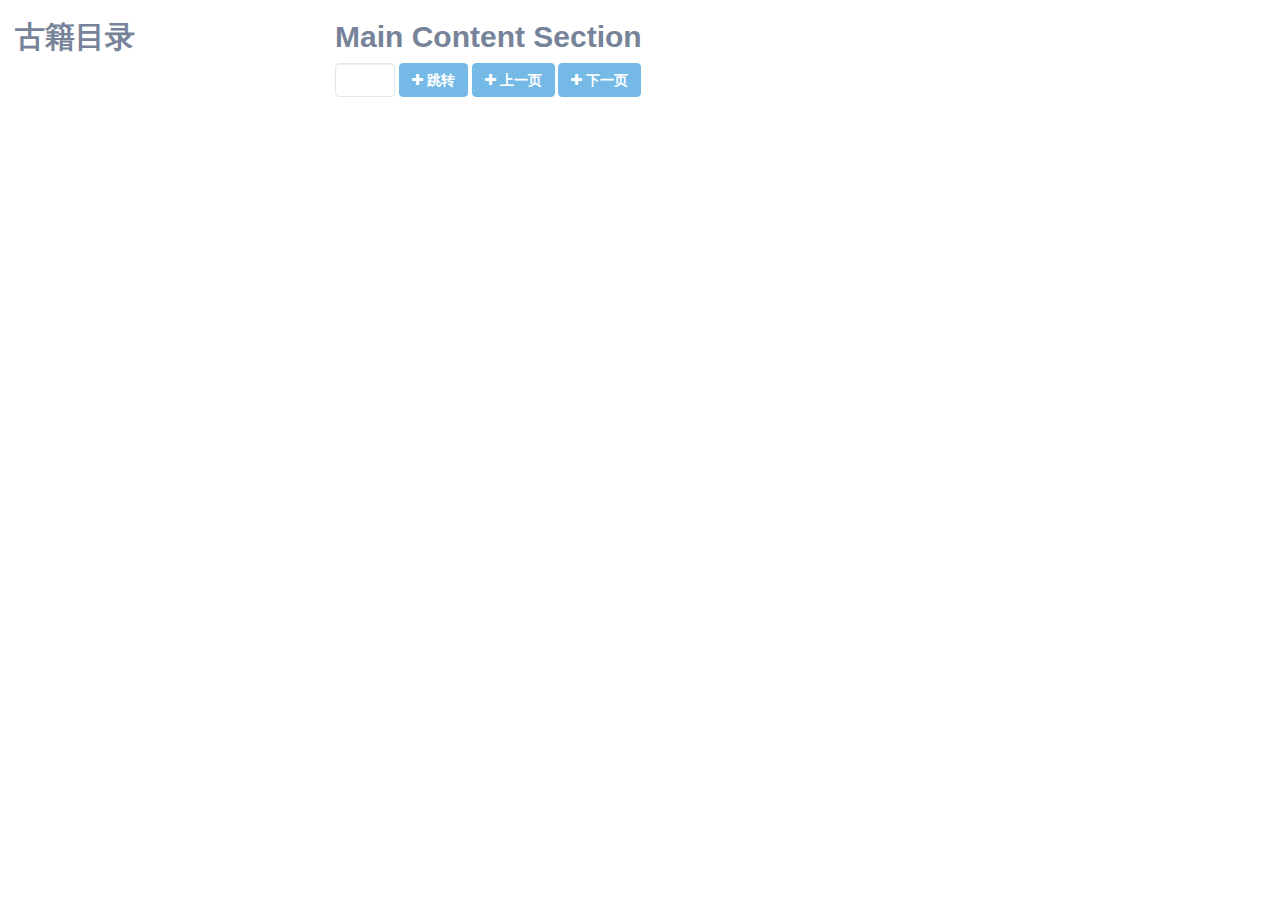
==== commit 59e56ded: "alert reader" ====
--- a/src/main/resources/META-INF/resources/reader.html
+++ b/src/main/resources/META-INF/resources/reader.html
@@ -16,25 +16,31 @@
     <script src="js/plugins/treeview/bootstrap-treeview.js"></script>
     <script type="text/javascript" src="js/js.js"></script>
     <style type="text/css">
-        #frameContent{
-            /*width:500px;                                      !*调整显示区的宽*!*/
-            height:480px;                                     /*调整显示区的高*/
-            font-size:14px;
-            line-height:20px;
-            border:1px solid #000000;
-            overflow-pageINdex:hidden;
-            overflow-y:hidden;
-            word-break:break-all;
-        }
-        a{
-            font-size:12px;
-            color:#000000;
-            text-decoration:underline;
-        }
-        a:hover{
-            font-size:12px;
-            color:#CC0000;
-            text-decoration:underline;
+        /*#frameContent {*/
+            /*!*width:500px;                                      !*调整显示区的宽*!*!*/
+            /*height: 480px; !*调整显示区的高*!*/
+            /*font-size: 14px;*/
+            /*line-height: 20px;*/
+            /*border: 1px solid #000000;*/
+            /*overflow-pageINdex: hidden;*/
+            /*overflow-y: hidden;*/
+            /*word-break: break-all;*/
+        /*}*/
+
+        /*a {*/
+            /*font-size: 12px;*/
+            /*color: #000000;*/
+            /*text-decoration: underline;*/
+        /*}*/
+
+        /*a:hover {*/
+            /*font-size: 12px;*/
+            /*color: #CC0000;*/
+            /*text-decoration: underline;*/
+        /*}*/
+
+        .selective {
+            background: #ffb7b7; /* WebKit/Blink Browsers */
         }
     </style>
 </head>
@@ -49,7 +55,30 @@
     <div class="col-md-9">
         <h2 id="desc">Main Content Section</h2>
 
-        <div id="pages" style="font-size:12px;"></div>
+        <div id="pages" style="font-size:14px;">
+            <div class="row">
+                <div class="col-md-6">
+                    <div class="form-group form-inline">
+                        <input type="text" value="" name="inputNum" id="inputNum" class="form-control" style="width: 60px"/>
+                        <button class="btn btn-primary" type="button"><i class="fa  fa-plus"></i>&nbsp;跳转
+                        </button>
+                        <button class="btn btn-primary" type="button" onclick="javascript:gotopage('-1');"><i class="fa  fa-plus"></i>&nbsp;上一页
+                        </button>
+
+                        <button class="btn btn-primary" type="button" onclick="javascript:gotopage('1');"><i class="fa  fa-plus"></i>&nbsp;下一页
+                        </button>
+                    </div>
+
+
+                </div>
+
+                <p class="selective"></p>
+
+
+
+            </div>
+
+        </div>
         <div id="frameContent"></div>
 
     </div>
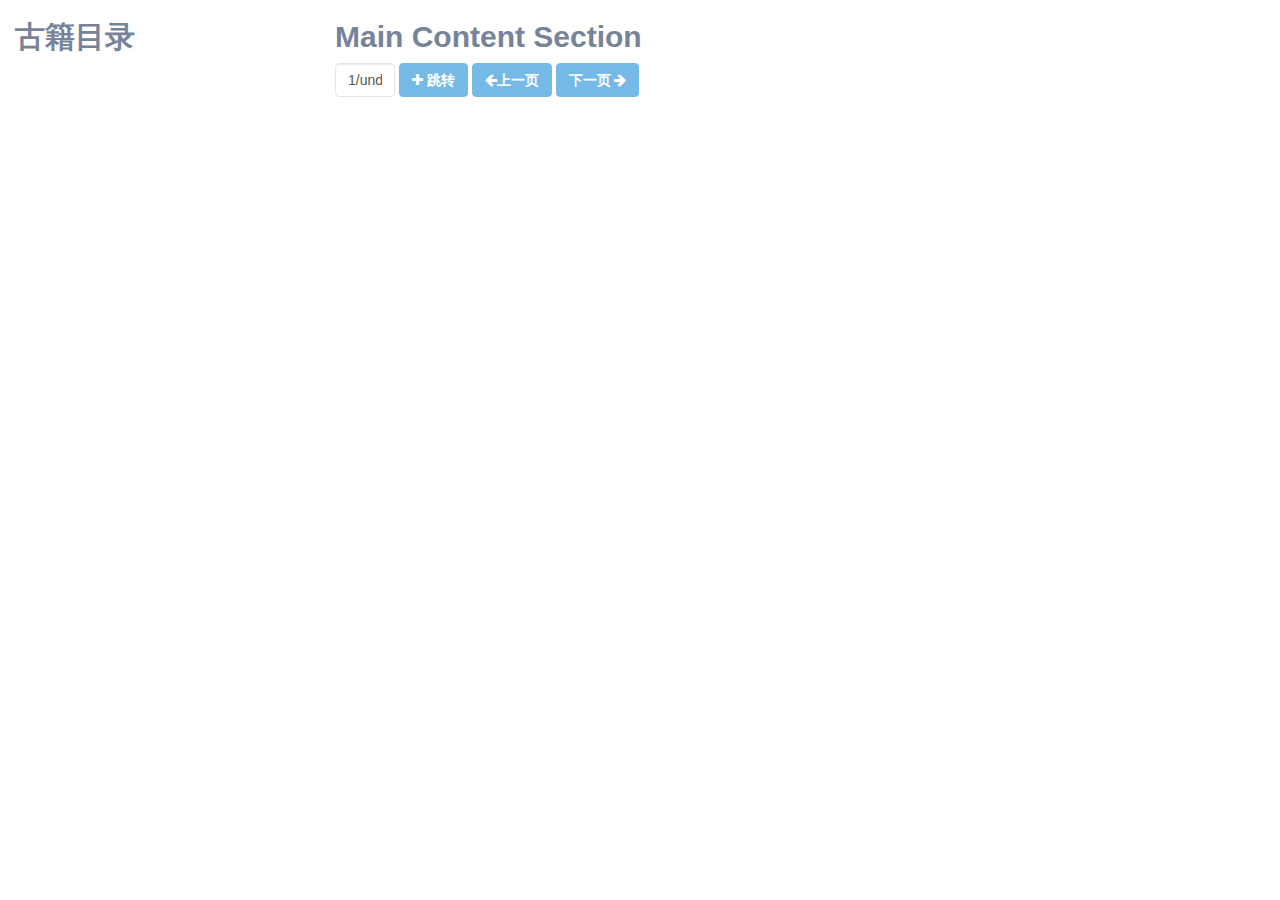
==== commit d745659c: "alert reader" ====
--- a/src/main/resources/META-INF/resources/reader.html
+++ b/src/main/resources/META-INF/resources/reader.html
@@ -60,12 +60,12 @@
                 <div class="col-md-6">
                     <div class="form-group form-inline">
                         <input type="text" value="" name="inputNum" id="inputNum" class="form-control" style="width: 60px"/>
-                        <button class="btn btn-primary" type="button"><i class="fa  fa-plus"></i>&nbsp;跳转
+                        <button class="btn btn-primary" type="button" onclick="javascript:gotopage();"><i class="fa  fa-plus"></i>&nbsp;跳转
                         </button>
-                        <button class="btn btn-primary" type="button" onclick="javascript:gotopage('-1');"><i class="fa  fa-plus"></i>&nbsp;上一页
+                        <button class="btn btn-primary" type="button" onclick="javascript:gotopage('-1');"><i class="fa  fa-arrow-left"></i>上一页
                         </button>
 
-                        <button class="btn btn-primary" type="button" onclick="javascript:gotopage('1');"><i class="fa  fa-plus"></i>&nbsp;下一页
+                        <button class="btn btn-primary" type="button" onclick="javascript:gotopage('1');">下一页&nbsp;<i class="fa  fa-arrow-right"></i>
                         </button>
                     </div>
 
